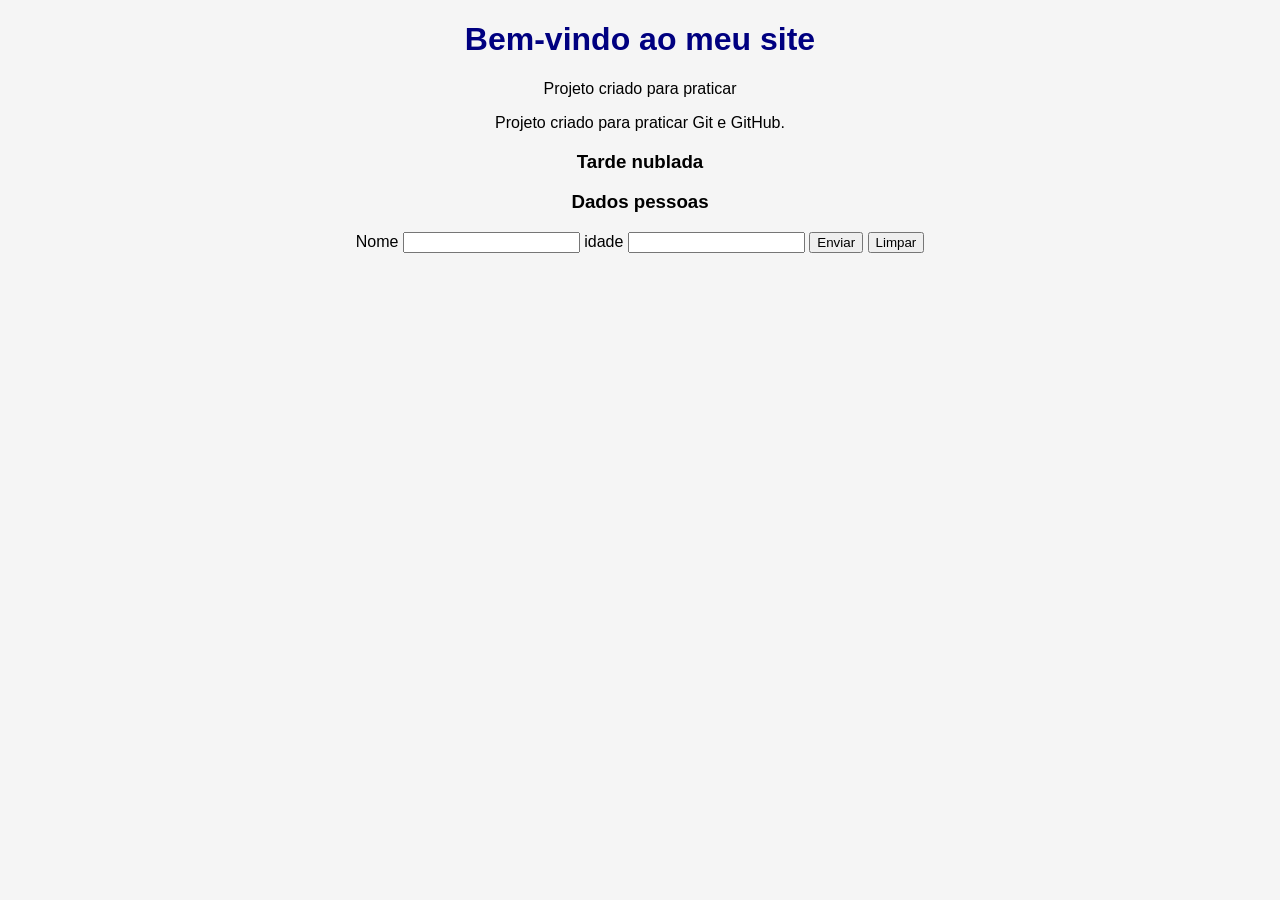
==== index.html @ f9340e32 "formulario do usuario adicionado ao index.html" ====
<!DOCTYPE html>
<html lang="pt-BR">
<head>
<meta charset="UTF-8">
<title>Meu Primeiro Site</title>
<link rel="stylesheet" href="css/style.css">

</head>

<body>
 <h1>Bem-vindo ao meu site</h1>
 
    <p>Projeto criado para praticar</p>
    <p>Projeto criado para praticar Git e GitHub.</p>

<h3>Tarde nublada</h3>

<div id="div-form">
    <h3>Dados pessoas</h3>

    <form id="formulario-pessoa">

        <label for="Nome"> Nome </label>
        <input type="text" name="nome" id="nome">

        <label for="Idade"> idade </label>
        <input type="text" name="nome" id="nome">

        <button type="submit"> Enviar </button>
        <button type="reset"> Limpar </button>
    </form>

</body>

</html>
---- css/style.css ----
body {
    font-family: Arial, sans-serif;
    text-align: center;
    background-color: #f5f5f5;
    }
    h1 {
    color: navy;
    }

    h2 {
        color: green;
        }
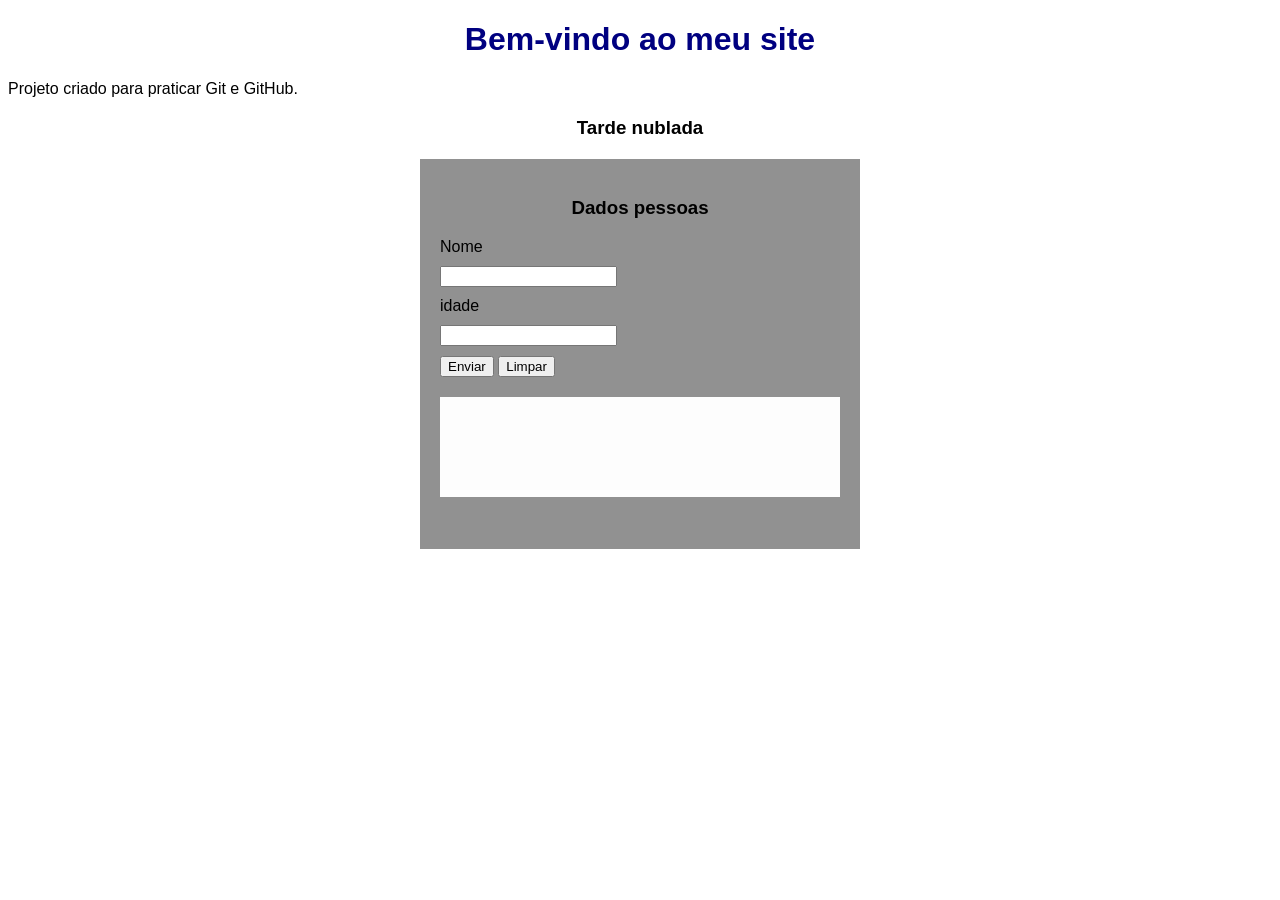
==== commit 1213f43b: "formatado o formulario" ====
--- a/index.html
+++ b/index.html
@@ -10,8 +10,7 @@
 <body>
  <h1>Bem-vindo ao meu site</h1>
  
-    <p>Projeto criado para praticar</p>
-    <p>Projeto criado para praticar Git e GitHub.</p>
+ <p>Projeto criado para praticar Git e GitHub.</p>
 
 <h3>Tarde nublada</h3>
 
@@ -30,6 +29,8 @@
         <button type="reset"> Limpar </button>
     </form>
 
+    <div id="div-dados"></div>
+
 </body>
 
 </html>
--- a/css/style.css
+++ b/css/style.css
@@ -1,12 +1,39 @@
 body {
     font-family: Arial, sans-serif;
-    text-align: center;
-    background-color: #f5f5f5;
+    background-color: #ffffff;
     }
+    
     h1 {
     color: navy;
     }
 
     h2 {
-        color: green;
+        color: rgb(0, 255, 0);
+        }
+
+        h1, h3{
+            text-align: center;
+
+        }
+
+        label, input{
+            display: block;
+            margin: 10px 0px;
+        }
+
+        #div-form {
+            background-color: rgb(145, 145, 145);
+            width: 400px;
+            min-height: 350px;
+            margin: 20px auto;
+            padding: 20px;
+
+        }
+        #div-dados{
+            background-color: #fdfdfd;
+            width: 100%;
+            height: 100px;
+            margin: 20px 0px;
+            align-items: center;
+            justify-content: center;
         }
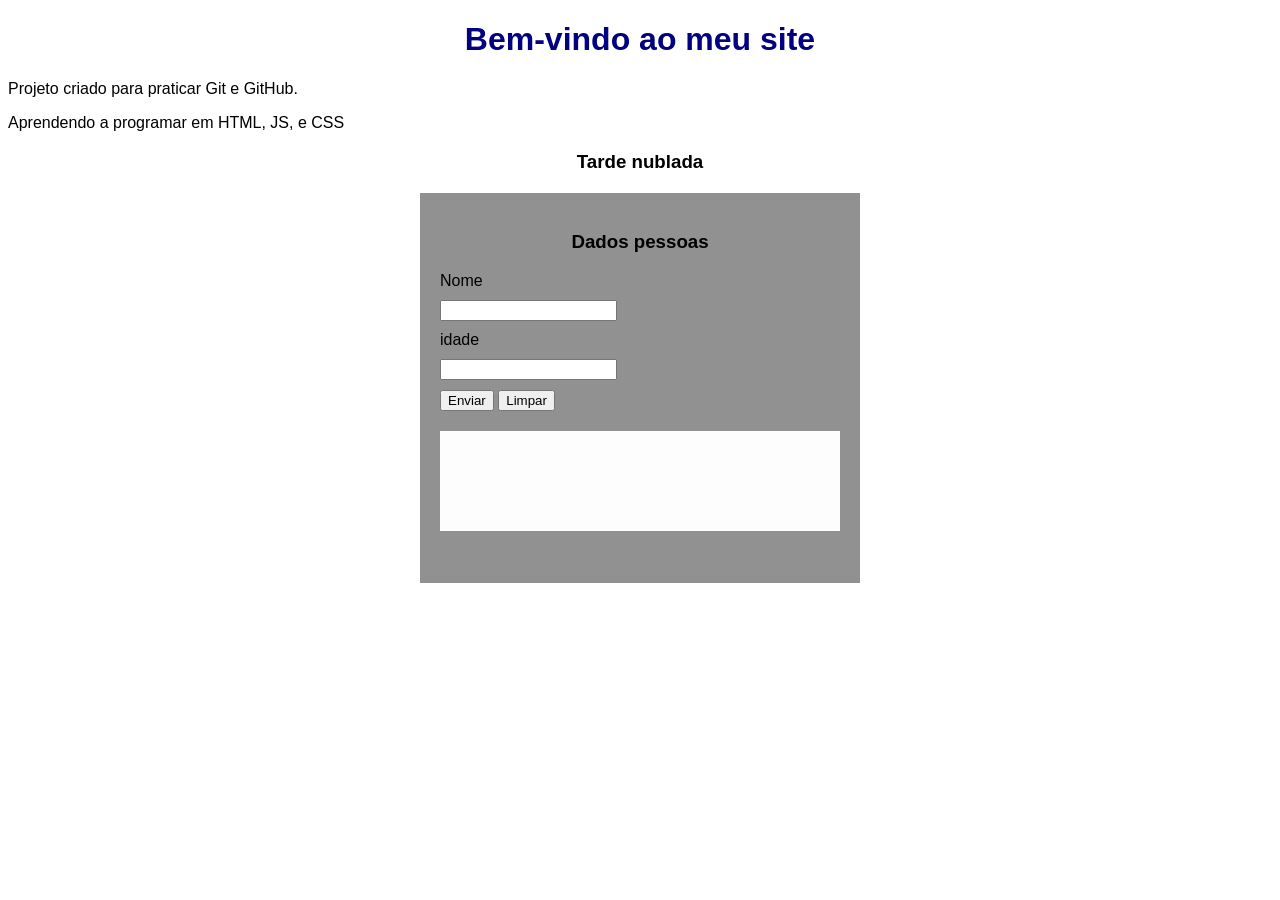
==== commit d6961c82: "enviando os dados pra algum lugar" ====
--- a/index.html
+++ b/index.html
@@ -3,14 +3,18 @@
 <head>
 <meta charset="UTF-8">
 <title>Meu Primeiro Site</title>
+
 <link rel="stylesheet" href="css/style.css">
+
+<script src="js/scripts.js" defer></script>
 
 </head>
 
 <body>
  <h1>Bem-vindo ao meu site</h1>
- 
+  
  <p>Projeto criado para praticar Git e GitHub.</p>
+ <p>Aprendendo a programar em HTML, JS, e CSS</p>
 
 <h3>Tarde nublada</h3>
 
